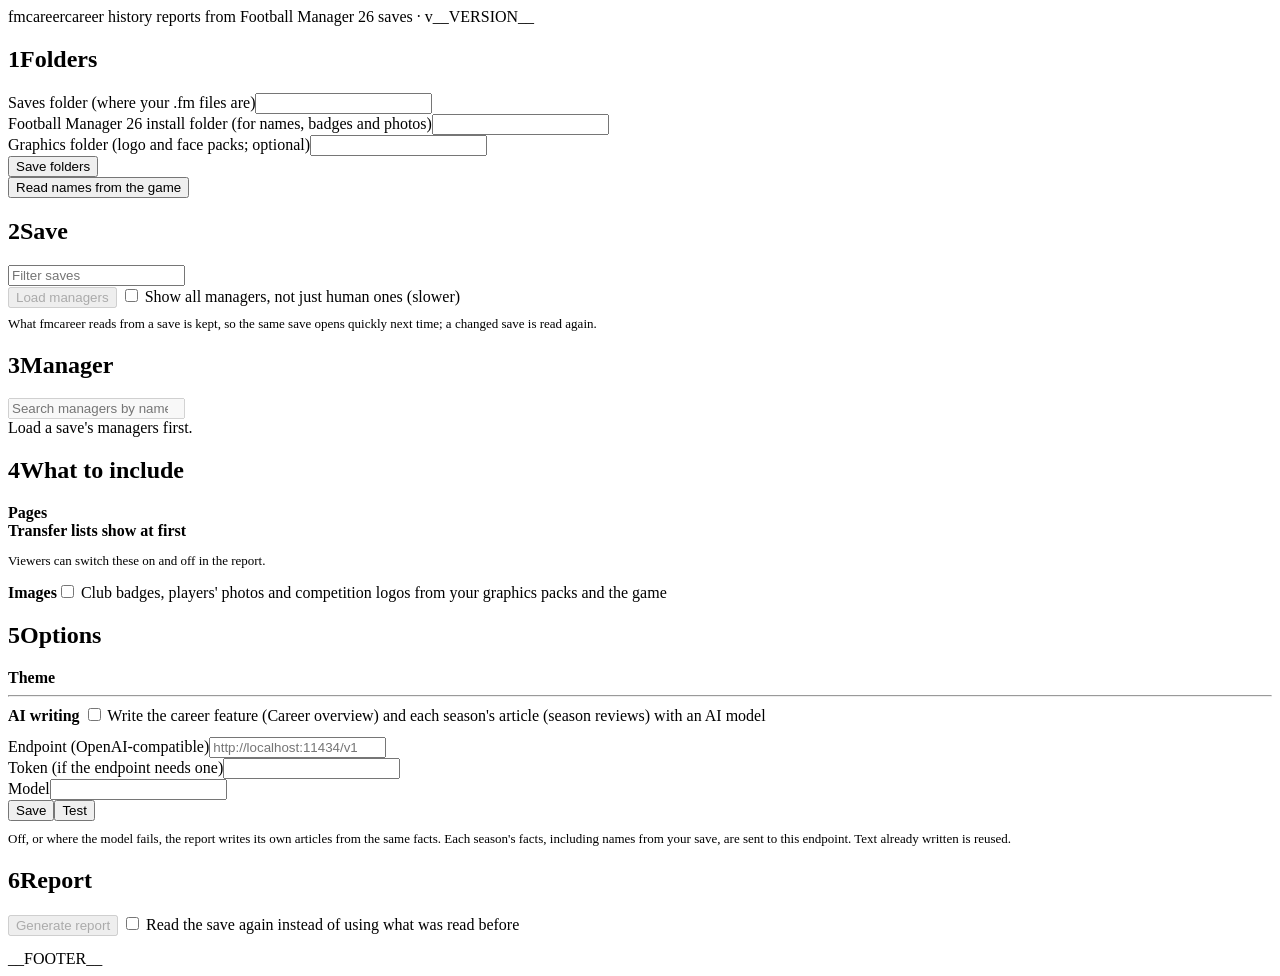
==== fmcareer/web/app.html @ 8a8a1b5e "Career feature on the overview; Seasons becomes the timeline; Report page removed The Career overvie" ====
<!doctype html>
<html lang="en">
<head>
<meta charset="utf-8">
<meta name="viewport" content="width=device-width, initial-scale=1">
<title>fmcareer</title>
<link rel="preconnect" href="https://fonts.googleapis.com">
<link href="https://fonts.googleapis.com/css2?family=Barlow:wght@400;500;600&family=Barlow+Condensed:wght@500;600;700&display=swap" rel="stylesheet">
<style>
__STYLE__
</style>
</head>
<body>
<div class="bar"><div class="in"><span class="brand">fmcareer</span><span class="brand"><span>career history reports from Football Manager 26 saves · v__VERSION__</span></span></div></div>
<div class="wrap">
  <h2><span class="n">1</span>Folders</h2>
  <div class="card">
    <div class="row">
      <div><label class="f">Saves folder (where your .fm files are)</label><input type="text" id="savesDir"></div>
      <div><label class="f">Football Manager 26 install folder (for names, badges and photos)</label><input type="text" id="install"></div>
      <div><label class="f">Graphics folder (logo and face packs; optional)</label><input type="text" id="graphics"></div>
      <button class="ghost" id="saveSettings">Save folders</button>
    </div>
    <div class="actions"><span id="namesState" class="muted"></span><button class="ghost" id="buildNames">Read names from the game</button></div>
    <div class="log" id="namesLog"></div>
  </div>

  <h2><span class="n">2</span>Save</h2>
  <div class="card">
    <input type="search" id="saveFilter" placeholder="Filter saves">
    <div class="list" id="saves"></div>
    <div class="actions"><button id="loadManagers" disabled>Load managers</button>
      <label class="muted"><input type="checkbox" id="everyone"> Show all managers, not just human ones (slower)</label>
      <span id="saveChosen" class="muted"></span></div>
    <p class="muted" style="font-size:13px;margin:8px 0 0">What fmcareer reads from a save is kept, so the same save opens quickly next time; a changed save is read again.</p>
    <div class="log" id="managersLog"></div>
  </div>

  <h2><span class="n">3</span>Manager</h2>
  <div class="card">
    <input type="search" id="managerFilter" placeholder="Search managers by name or club" disabled>
    <div class="list" id="managers"><div class="item muted">Load a save's managers first.</div></div>
  </div>

  <h2><span class="n">4</span>What to include</h2>
  <div class="card opts">
    <div><b>Pages</b><div id="sections"></div></div>
    <div><b>Transfer lists show at first</b><div id="show"></div><p class="muted" style="font-size:13px">Viewers can switch these on and off in the report.</p></div>
    <div><b>Images</b><label><input type="checkbox" id="images"> Club badges, players' photos and competition logos from your graphics packs and the game</label><p class="muted" id="imagesNote" style="font-size:13px"></p></div>
  </div>

  <h2><span class="n">5</span>Options</h2>
  <div class="card">
    <b class="group">Theme</b>
    <div class="themes" id="themes" role="radiogroup" aria-label="Report colour theme"></div>
    <hr class="sep">
    <b class="group">AI writing</b>
    <label><input type="checkbox" id="aiOn"> Write the career feature (Career overview) and each season's article (season reviews) with an AI model</label>
    <div class="row" style="margin-top:12px">
      <div><label class="f">Endpoint (OpenAI-compatible)</label><input type="text" id="aiEndpoint" placeholder="http://localhost:11434/v1"></div>
      <div><label class="f">Token (if the endpoint needs one)</label><input type="password" id="aiToken" autocomplete="off"></div>
      <div><label class="f">Model</label><input type="text" id="aiModel" list="aiModels" autocomplete="off"><datalist id="aiModels"></datalist></div>
      <div class="actions" style="margin:0"><button class="ghost" id="aiSave">Save</button><button class="ghost" id="aiTest">Test</button></div>
    </div>
    <p class="muted" style="font-size:13px;margin:10px 0 0">Off, or where the model fails, the report writes its own articles from the same facts. Each season's facts, including names from your save, are sent to this endpoint. Text already written is reused.</p>
    <div class="log" id="aiLog"></div>
  </div>

  <h2><span class="n">6</span>Report</h2>
  <div class="card">
    <div class="actions"><button id="generate" disabled>Generate report</button>
      <label class="muted"><input type="checkbox" id="fresh"> Read the save again instead of using what was read before</label>
      <span id="genState" class="muted"></span></div>
    <div class="log" id="genLog"></div>
    <div id="reports" style="margin-top:14px"></div>
  </div>
  <footer>__FOOTER__</footer>
</div>
<script>
__SCRIPT__
</script>
</body>
</html>
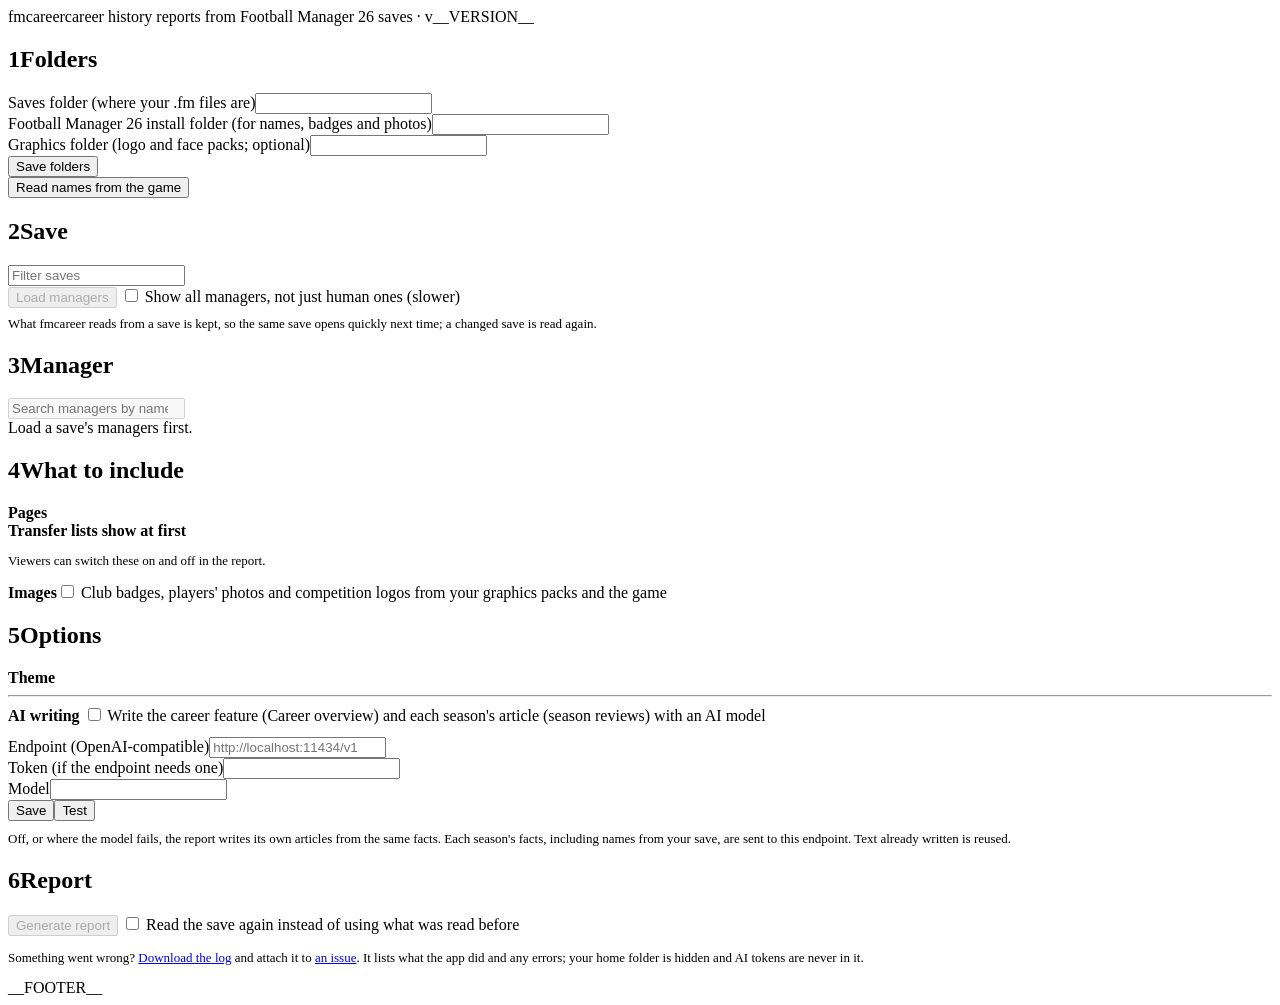
==== commit a8de72bd: "Download the log to attach to an issue; fmsave keeps an unemployed human manager - The app keeps a r" ====
--- a/fmcareer/web/app.html
+++ b/fmcareer/web/app.html
@@ -74,6 +74,7 @@
     <div class="log" id="genLog"></div>
     <div id="reports" style="margin-top:14px"></div>
   </div>
+  <p class="muted" style="font-size:13px">Something went wrong? <a href="/api/log" download="fmcareer-log.txt">Download the log</a> and attach it to <a href="https://github.com/karl0ss/fmcareer/issues" target="_blank" rel="noopener">an issue</a>. It lists what the app did and any errors; your home folder is hidden and AI tokens are never in it.</p>
   <footer>__FOOTER__</footer>
 </div>
 <script>
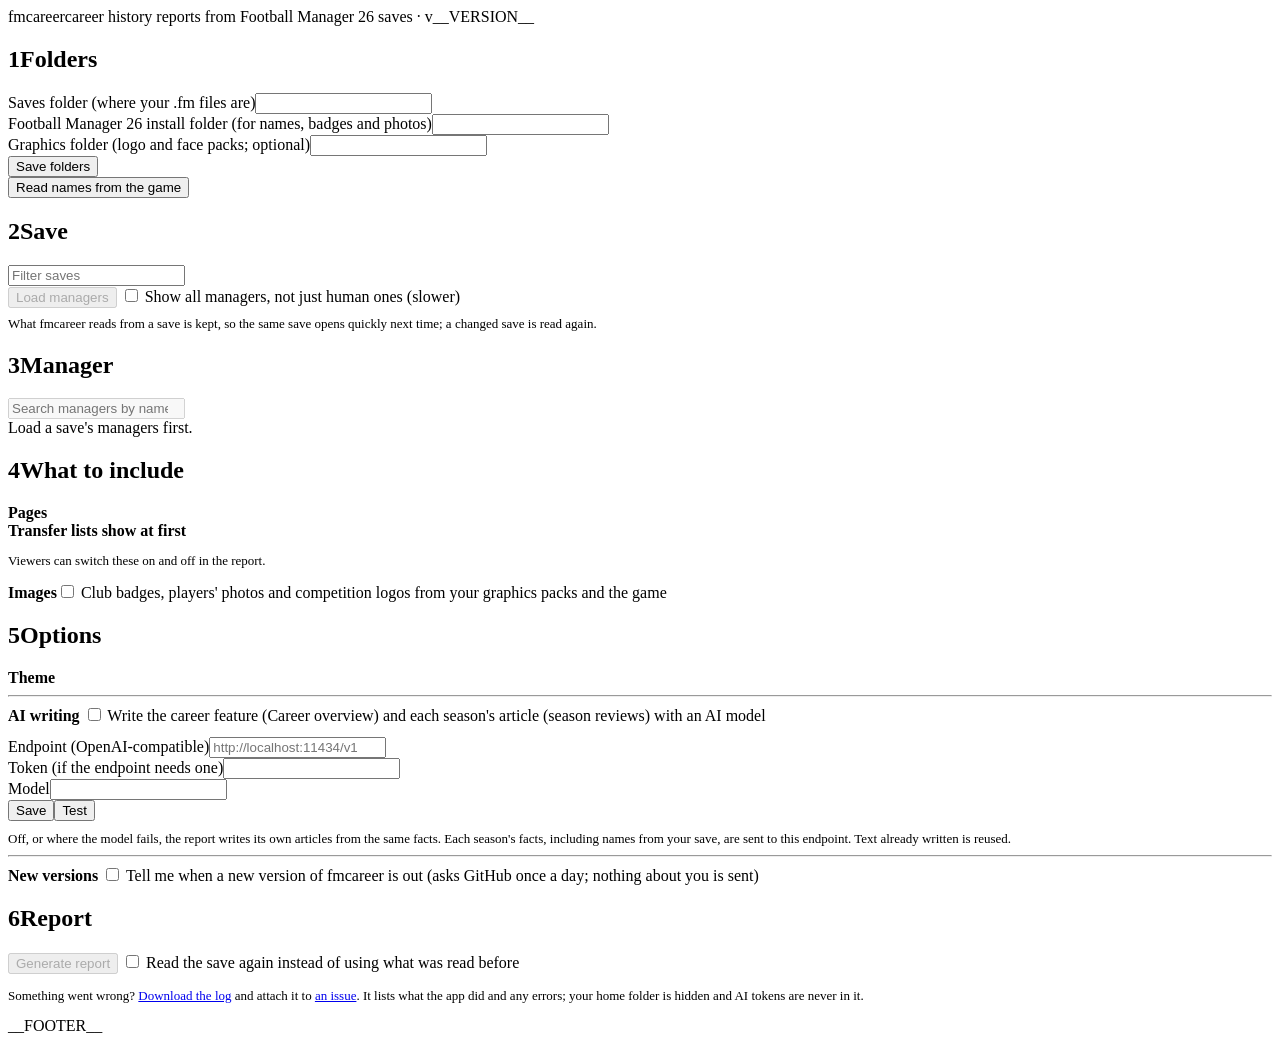
==== commit 423ff096: "Tell the app's users when a new version is out, and say what it brings - The app asks GitHub for the" ====
--- a/fmcareer/web/app.html
+++ b/fmcareer/web/app.html
@@ -4,6 +4,7 @@
 <meta charset="utf-8">
 <meta name="viewport" content="width=device-width, initial-scale=1">
 <title>fmcareer</title>
+<link rel="icon" href="/logo.svg" type="image/svg+xml">
 <link rel="preconnect" href="https://fonts.googleapis.com">
 <link href="https://fonts.googleapis.com/css2?family=Barlow:wght@400;500;600&family=Barlow+Condensed:wght@500;600;700&display=swap" rel="stylesheet">
 <style>
@@ -11,14 +12,15 @@
 </style>
 </head>
 <body>
-<div class="bar"><div class="in"><span class="brand">fmcareer</span><span class="brand"><span>career history reports from Football Manager 26 saves · v__VERSION__</span></span></div></div>
+<div class="bar"><div class="in"><span class="brand"><img class="mark" src="/logo.svg" alt="">fmcareer</span><span class="brand"><span>career history reports from Football Manager 26 saves · v__VERSION__</span></span></div></div>
 <div class="wrap">
+  <div class="update" id="update" role="status" hidden></div>
   <h2><span class="n">1</span>Folders</h2>
   <div class="card">
     <div class="row">
-      <div><label class="f">Saves folder (where your .fm files are)</label><input type="text" id="savesDir"></div>
-      <div><label class="f">Football Manager 26 install folder (for names, badges and photos)</label><input type="text" id="install"></div>
-      <div><label class="f">Graphics folder (logo and face packs; optional)</label><input type="text" id="graphics"></div>
+      <div><label class="f" for="savesDir">Saves folder (where your .fm files are)</label><input type="text" id="savesDir"></div>
+      <div><label class="f" for="install">Football Manager 26 install folder (for names, badges and photos)</label><input type="text" id="install"></div>
+      <div><label class="f" for="graphics">Graphics folder (logo and face packs; optional)</label><input type="text" id="graphics"></div>
       <button class="ghost" id="saveSettings">Save folders</button>
     </div>
     <div class="actions"><span id="namesState" class="muted"></span><button class="ghost" id="buildNames">Read names from the game</button></div>
@@ -27,7 +29,7 @@
 
   <h2><span class="n">2</span>Save</h2>
   <div class="card">
-    <input type="search" id="saveFilter" placeholder="Filter saves">
+    <input type="search" id="saveFilter" placeholder="Filter saves" aria-label="Filter saves">
     <div class="list" id="saves"></div>
     <div class="actions"><button id="loadManagers" disabled>Load managers</button>
       <label class="muted"><input type="checkbox" id="everyone"> Show all managers, not just human ones (slower)</label>
@@ -38,7 +40,7 @@
 
   <h2><span class="n">3</span>Manager</h2>
   <div class="card">
-    <input type="search" id="managerFilter" placeholder="Search managers by name or club" disabled>
+    <input type="search" id="managerFilter" placeholder="Search managers by name or club" aria-label="Search managers by name or club" disabled>
     <div class="list" id="managers"><div class="item muted">Load a save's managers first.</div></div>
   </div>
 
@@ -57,13 +59,16 @@
     <b class="group">AI writing</b>
     <label><input type="checkbox" id="aiOn"> Write the career feature (Career overview) and each season's article (season reviews) with an AI model</label>
     <div class="row" style="margin-top:12px">
-      <div><label class="f">Endpoint (OpenAI-compatible)</label><input type="text" id="aiEndpoint" placeholder="http://localhost:11434/v1"></div>
-      <div><label class="f">Token (if the endpoint needs one)</label><input type="password" id="aiToken" autocomplete="off"></div>
-      <div><label class="f">Model</label><input type="text" id="aiModel" list="aiModels" autocomplete="off"><datalist id="aiModels"></datalist></div>
+      <div><label class="f" for="aiEndpoint">Endpoint (OpenAI-compatible)</label><input type="text" id="aiEndpoint" placeholder="http://localhost:11434/v1"></div>
+      <div><label class="f" for="aiToken">Token (if the endpoint needs one)</label><input type="password" id="aiToken" autocomplete="off"></div>
+      <div><label class="f" for="aiModel">Model</label><input type="text" id="aiModel" list="aiModels" autocomplete="off"><datalist id="aiModels"></datalist></div>
       <div class="actions" style="margin:0"><button class="ghost" id="aiSave">Save</button><button class="ghost" id="aiTest">Test</button></div>
     </div>
     <p class="muted" style="font-size:13px;margin:10px 0 0">Off, or where the model fails, the report writes its own articles from the same facts. Each season's facts, including names from your save, are sent to this endpoint. Text already written is reused.</p>
     <div class="log" id="aiLog"></div>
+    <hr class="sep">
+    <b class="group">New versions</b>
+    <label><input type="checkbox" id="updateCheck"> Tell me when a new version of fmcareer is out (asks GitHub once a day; nothing about you is sent)</label>
   </div>
 
   <h2><span class="n">6</span>Report</h2>
@@ -71,6 +76,8 @@
     <div class="actions"><button id="generate" disabled>Generate report</button>
       <label class="muted"><input type="checkbox" id="fresh"> Read the save again instead of using what was read before</label>
       <span id="genState" class="muted"></span></div>
+    <div id="done"></div>
+    <div class="gaps" id="gaps" role="status"></div>
     <div class="log" id="genLog"></div>
     <div id="reports" style="margin-top:14px"></div>
   </div>
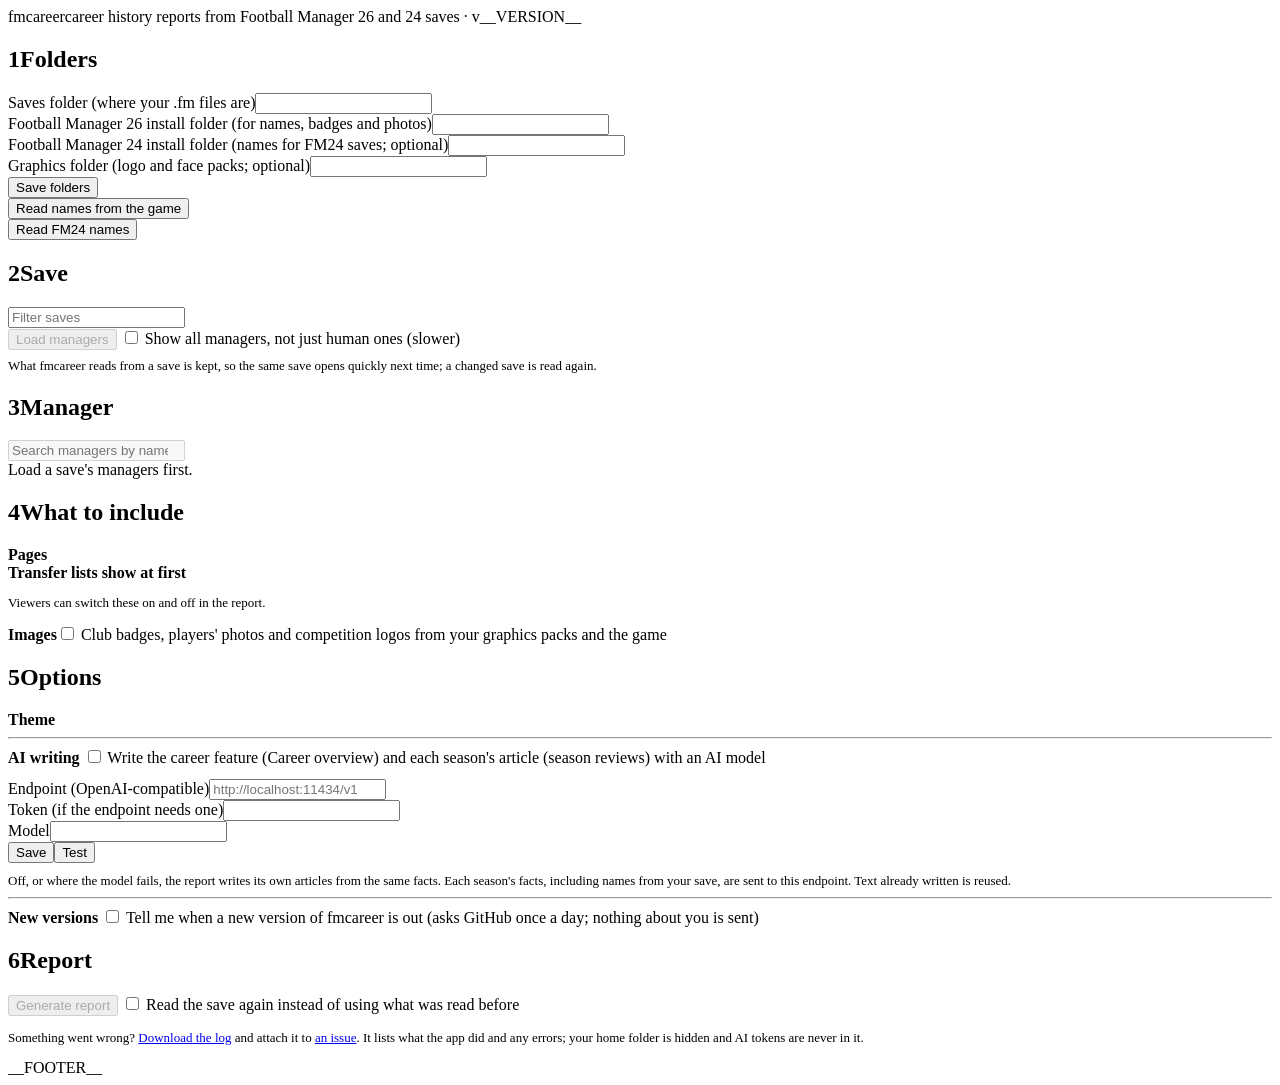
==== commit ae43e388: "FM24 saves: names from the FM24 install, kept apart from FM26's A save numbers its awards by its own" ====
--- a/fmcareer/web/app.html
+++ b/fmcareer/web/app.html
@@ -12,7 +12,7 @@
 </style>
 </head>
 <body>
-<div class="bar"><div class="in"><span class="brand"><img class="mark" src="/logo.svg" alt="">fmcareer</span><span class="brand"><span>career history reports from Football Manager 26 saves · v__VERSION__</span></span></div></div>
+<div class="bar"><div class="in"><span class="brand"><img class="mark" src="/logo.svg" alt="">fmcareer</span><span class="brand"><span>career history reports from Football Manager 26 and 24 saves · v__VERSION__</span></span></div></div>
 <div class="wrap">
   <div class="update" id="update" role="status" hidden></div>
   <h2><span class="n">1</span>Folders</h2>
@@ -20,10 +20,12 @@
     <div class="row">
       <div><label class="f" for="savesDir">Saves folder (where your .fm files are)</label><input type="text" id="savesDir"></div>
       <div><label class="f" for="install">Football Manager 26 install folder (for names, badges and photos)</label><input type="text" id="install"></div>
+      <div><label class="f" for="installFm24">Football Manager 24 install folder (names for FM24 saves; optional)</label><input type="text" id="installFm24"></div>
       <div><label class="f" for="graphics">Graphics folder (logo and face packs; optional)</label><input type="text" id="graphics"></div>
       <button class="ghost" id="saveSettings">Save folders</button>
     </div>
     <div class="actions"><span id="namesState" class="muted"></span><button class="ghost" id="buildNames">Read names from the game</button></div>
+    <div class="actions" id="namesFm24Row"><span id="namesStateFm24" class="muted"></span><button class="ghost" id="buildNamesFm24">Read FM24 names</button></div>
     <div class="log" id="namesLog"></div>
   </div>
 
